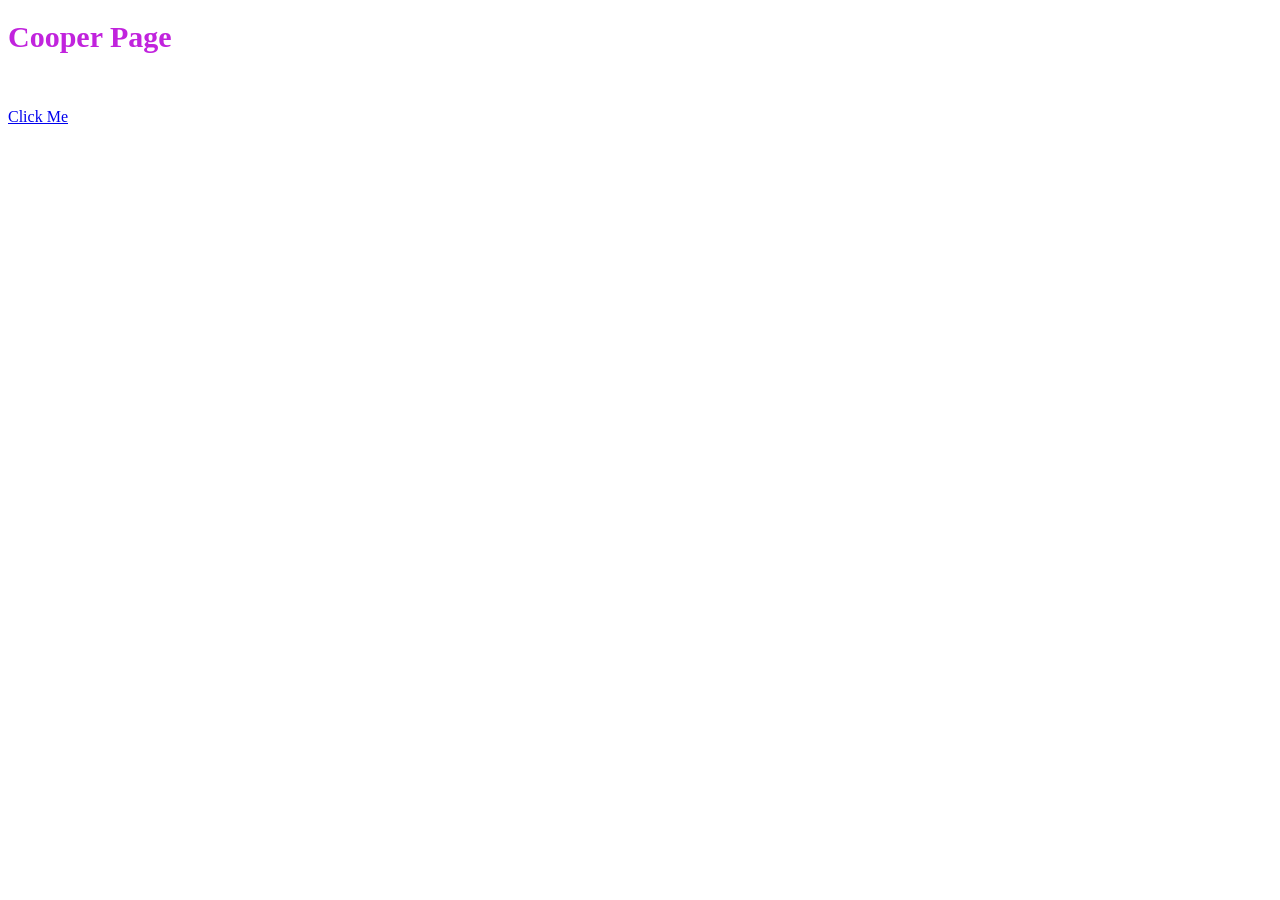
==== Cooper.html @ 6f1c4e7e "Create Cooper.html" ====
<!DOCTYPE html>
<html>
    <head>
        <title> website!!!!</title>
    <script src="/script .js" defer></script>
       <link rel="stylesheet" href="style.css">
    </head>
    <body>
        <h1 id="title">Cooper Page </h1>
        <br>
        <p, id = "paragraph"></p>
       <a href="Cooper.html">Click Me</a>
       <br>
    </body>
</html>
---- style.css ----
#title {
    color: black;
    font-size:30px;
}
#paragraph {
    color: black
}
#hiddenText {
    visibility:hidden;
}
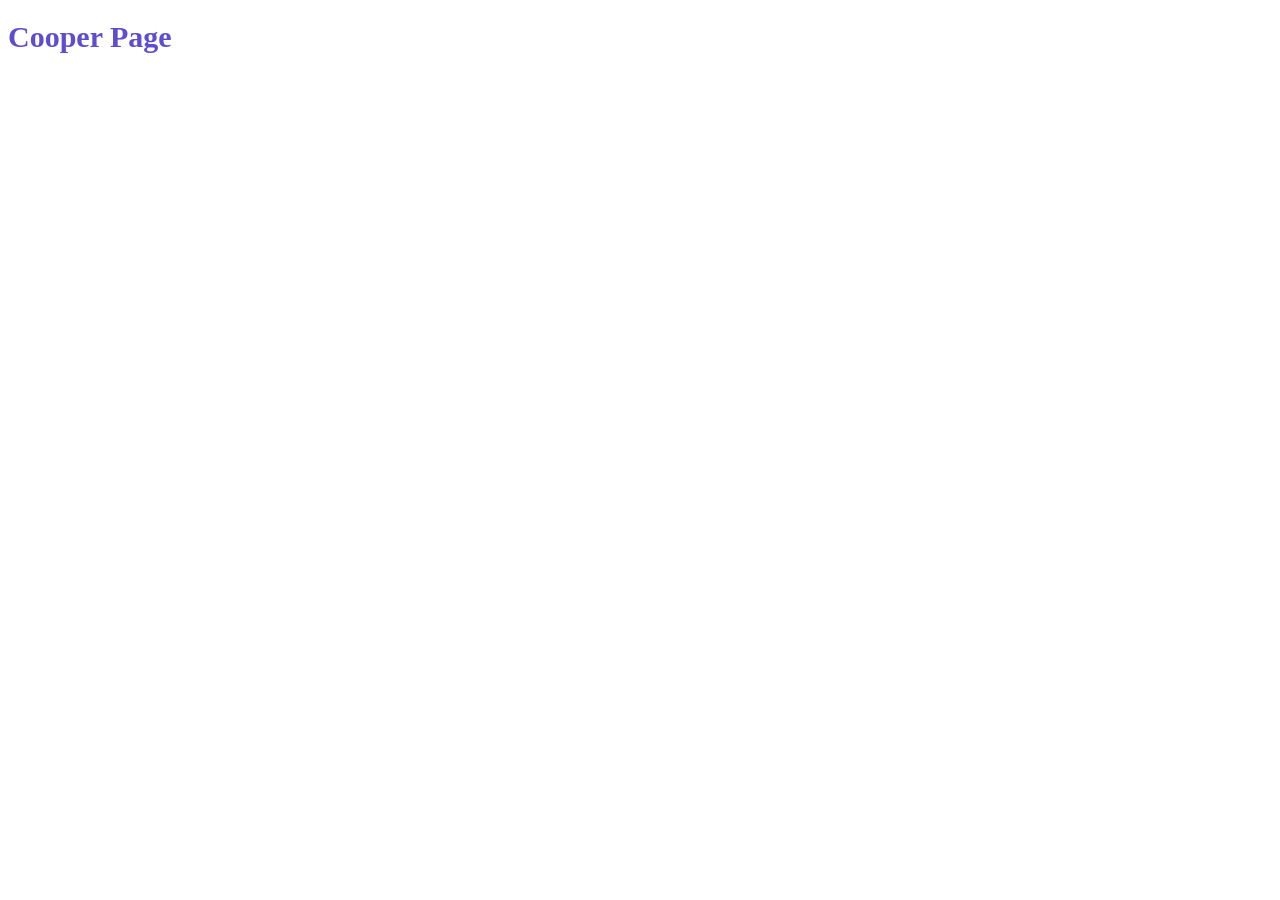
==== commit d7781155: "Removed rickroll and clean up Cooper.html" ====
--- a/Cooper.html
+++ b/Cooper.html
@@ -7,9 +7,5 @@
     </head>
     <body>
         <h1 id="title">Cooper Page </h1>
-        <br>
-        <p, id = "paragraph"></p>
-       <a href="Cooper.html">Click Me</a>
-       <br>
     </body>
 </html>
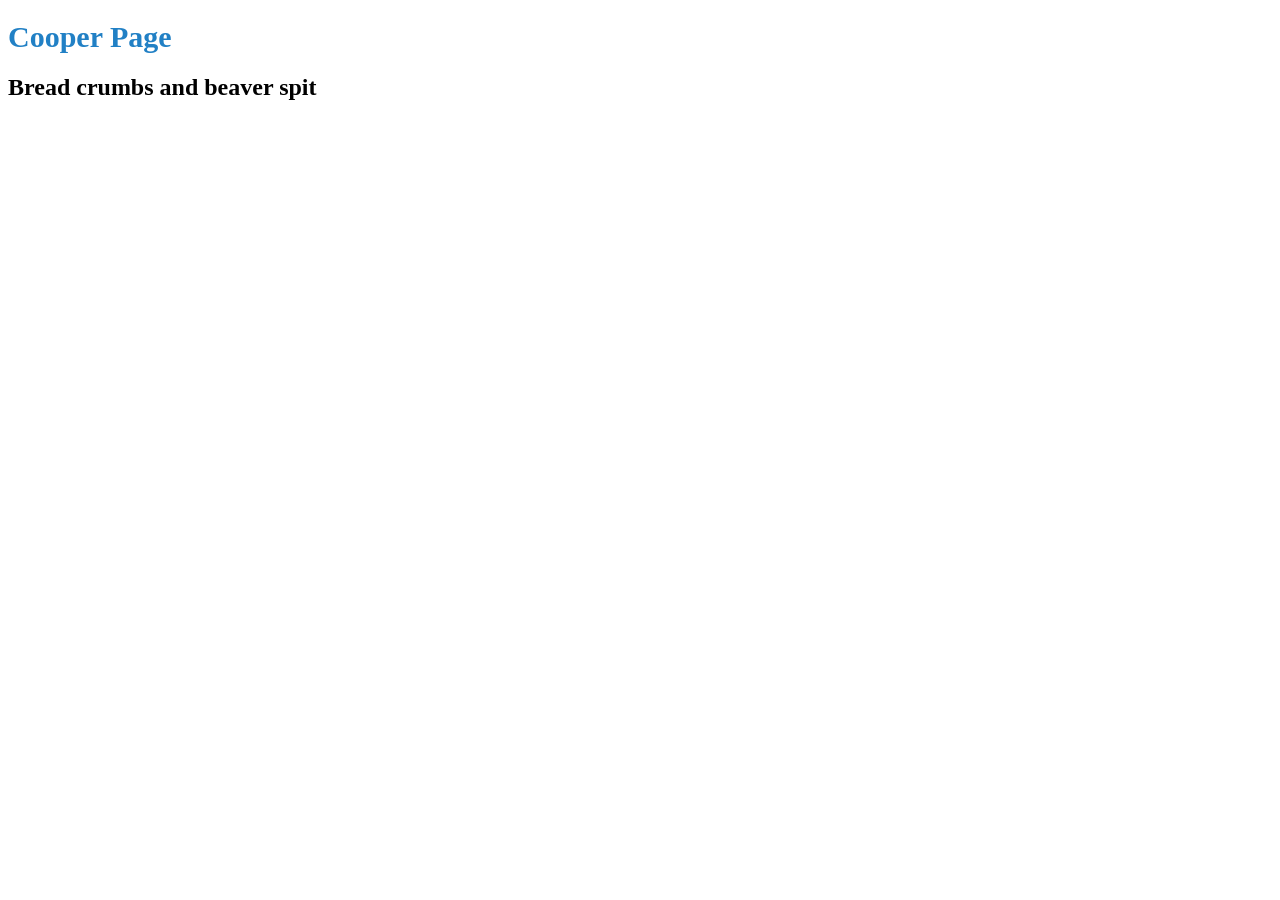
==== commit e55242c6: "Update Cooper.html" ====
--- a/Cooper.html
+++ b/Cooper.html
@@ -7,5 +7,6 @@
     </head>
     <body>
         <h1 id="title">Cooper Page </h1>
+        <h2>Bread crumbs and beaver spit</h2>
     </body>
 </html>
